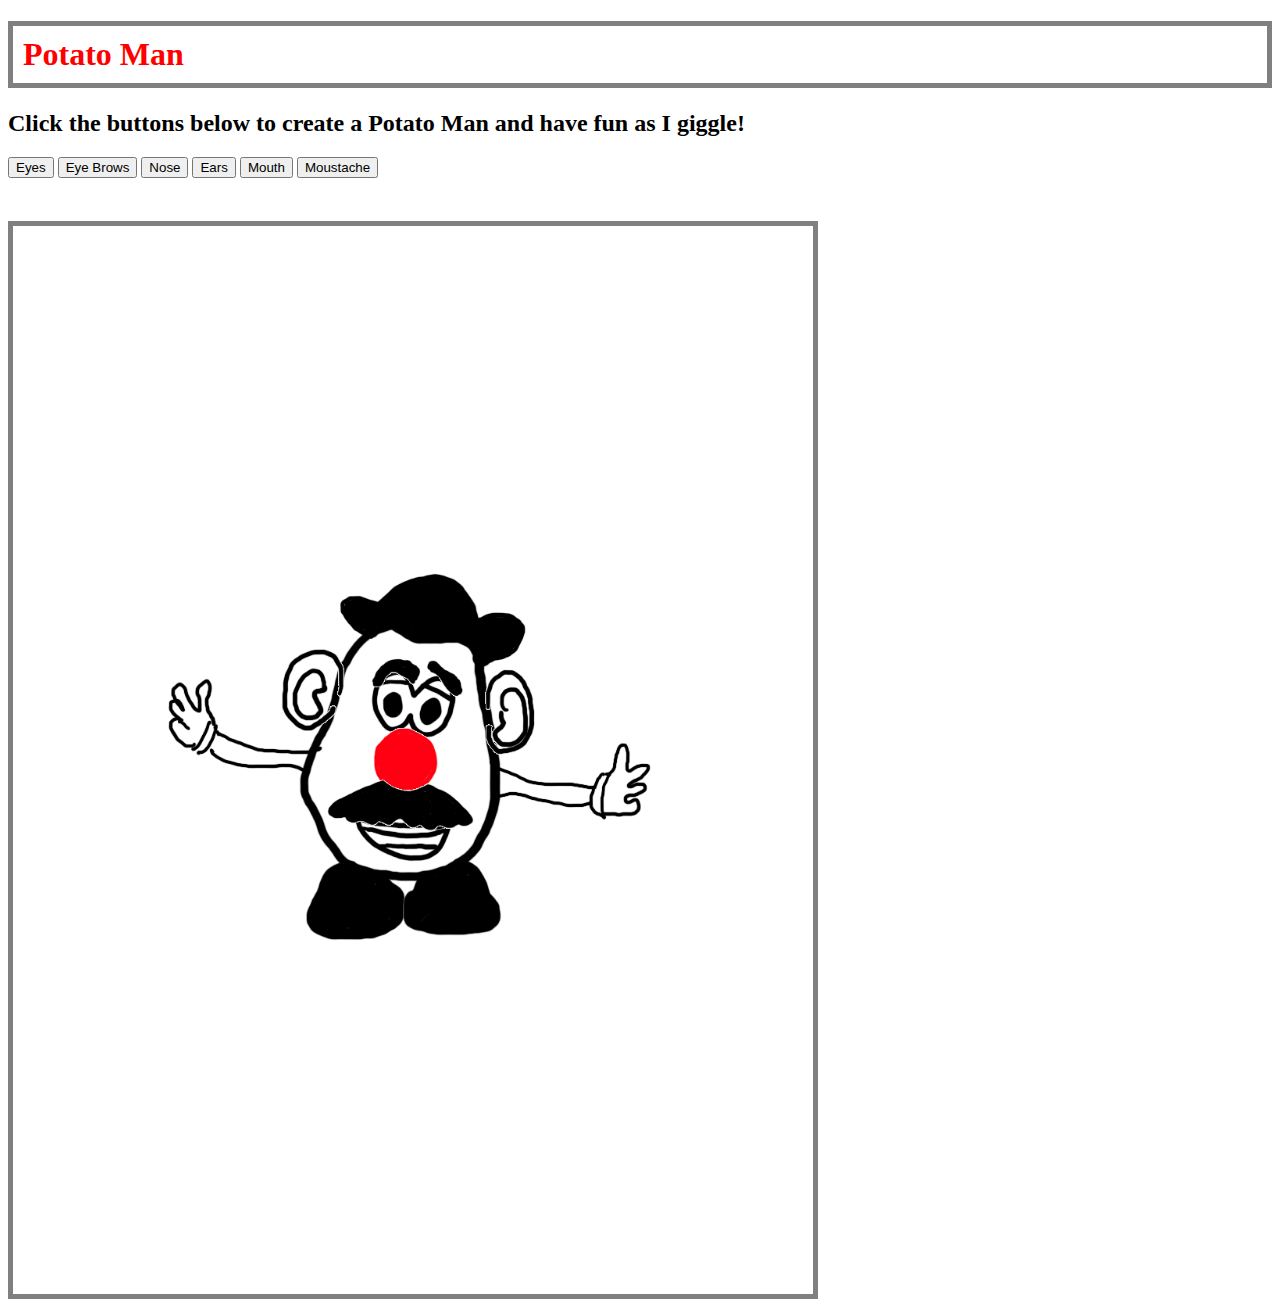
==== Lab3/index.html @ ee09e879 "Add files via upload" ====
<!DOCTYPE html>
<html lang="en">

<head>
<meta charset="UTF-8">
<title>Potato Head Page</title>

<style>

h1
{
	color: Red;
  	padding: 10px;
  	left: 200px;
  	border: 5px solid gray;
}

h2
{
	left: 200px;
}

.container {
    position: relative;
    clear: none;
    float: center;
}

.faceoverlap
{
	position: absolute;
	float:center;
	top: 200px;
	border: 5px solid gray;
}

.ccButtons
{
	position: absolute;
	text-align: center;
}

</style>

</head>

<body>

<div class="container">
<h1>Potato Man </h1>
<h2>Click the buttons below to create a Potato Man and have fun as I giggle!</h2>

<!-- <img id="face" class="faceoverlap" src="images/body.png" style="width:400px"> -->
<!-- <img id="brow" class="browoverlap" src="images/brow1.png" style="width:400px"> -->
<img id="face" class="faceoverlap" src="images/body.png" style="width:800px"> 
<img id="eye" class="faceoverlap" src="images/eye1.png" style="width:800px">
<img id="brow" class="faceoverlap" src="images/brow1.png" style="width:800px">
<img id="nose" class="faceoverlap" src="images/nose2.png" style="width:800px">
<img id="ear" class="faceoverlap" src="images/ear1.png" style="width:800px">
<img id="mouth" class="faceoverlap" src="images/mouth1.png" style="width:800px">
<img id="moustache" class="faceoverlap" src="images/moustache1.png" style="width:800px">


<div class="ccButtons">
<button onclick=EyeButton()>Eyes</button>
<button onclick=BrowButton()>Eye Brows</button>
<button onclick=NoseButton()>Nose</button>
<button onclick=EarButton()>Ears</button>
<button onclick=MouthButton()>Mouth</button>
<button onclick=MoustacheButton()>Moustache</button>
</div>
</div>

<script>

var buzzerSound = new Audio("sfx/giggle.mp3");

function EyeButton()
{
	buzzerSound.play();
	var image = document.getElementById("eye");
	if (image.src.match("eye1")) {
		image.src = "images/eye2.png";
	} else {
		image.src = "images/eye1.png";
	}
}

function BrowButton()
{
	buzzerSound.play();
	var image = document.getElementById("brow");
	if (image.src.match("brow1")) {
		image.src = "images/brow2.png";
	} else {
		image.src = "images/brow1.png";
	}
}

function NoseButton()
{
	buzzerSound.play();
	var image = document.getElementById("nose");
	if (image.src.match("nose1")) {
		image.src = "images/nose2.png";
	} else {
		image.src = "images/nose1.png";
	}
}

function EarButton()
{
	buzzerSound.play();
	var image = document.getElementById("ear");
	if (image.src.match("ear1")) {
		image.src = "images/ear2.png";
	} else {
		image.src = "images/ear1.png";
	}
}

function MouthButton()
{
	buzzerSound.play();
	var image = document.getElementById("mouth");
	if (image.src.match("mouth1")) {
		image.src = "images/mouth2.png";
	} else {
		image.src = "images/mouth1.png";
	}
}

function MoustacheButton()
{
	buzzerSound.play();
	var image = document.getElementById("moustache");
	if (image.src.match("moustache1")) {
		image.src = "images/moustache2.png";
	} else {
		image.src = "images/moustache1.png";
	}
}

</script>


</body>
</html>
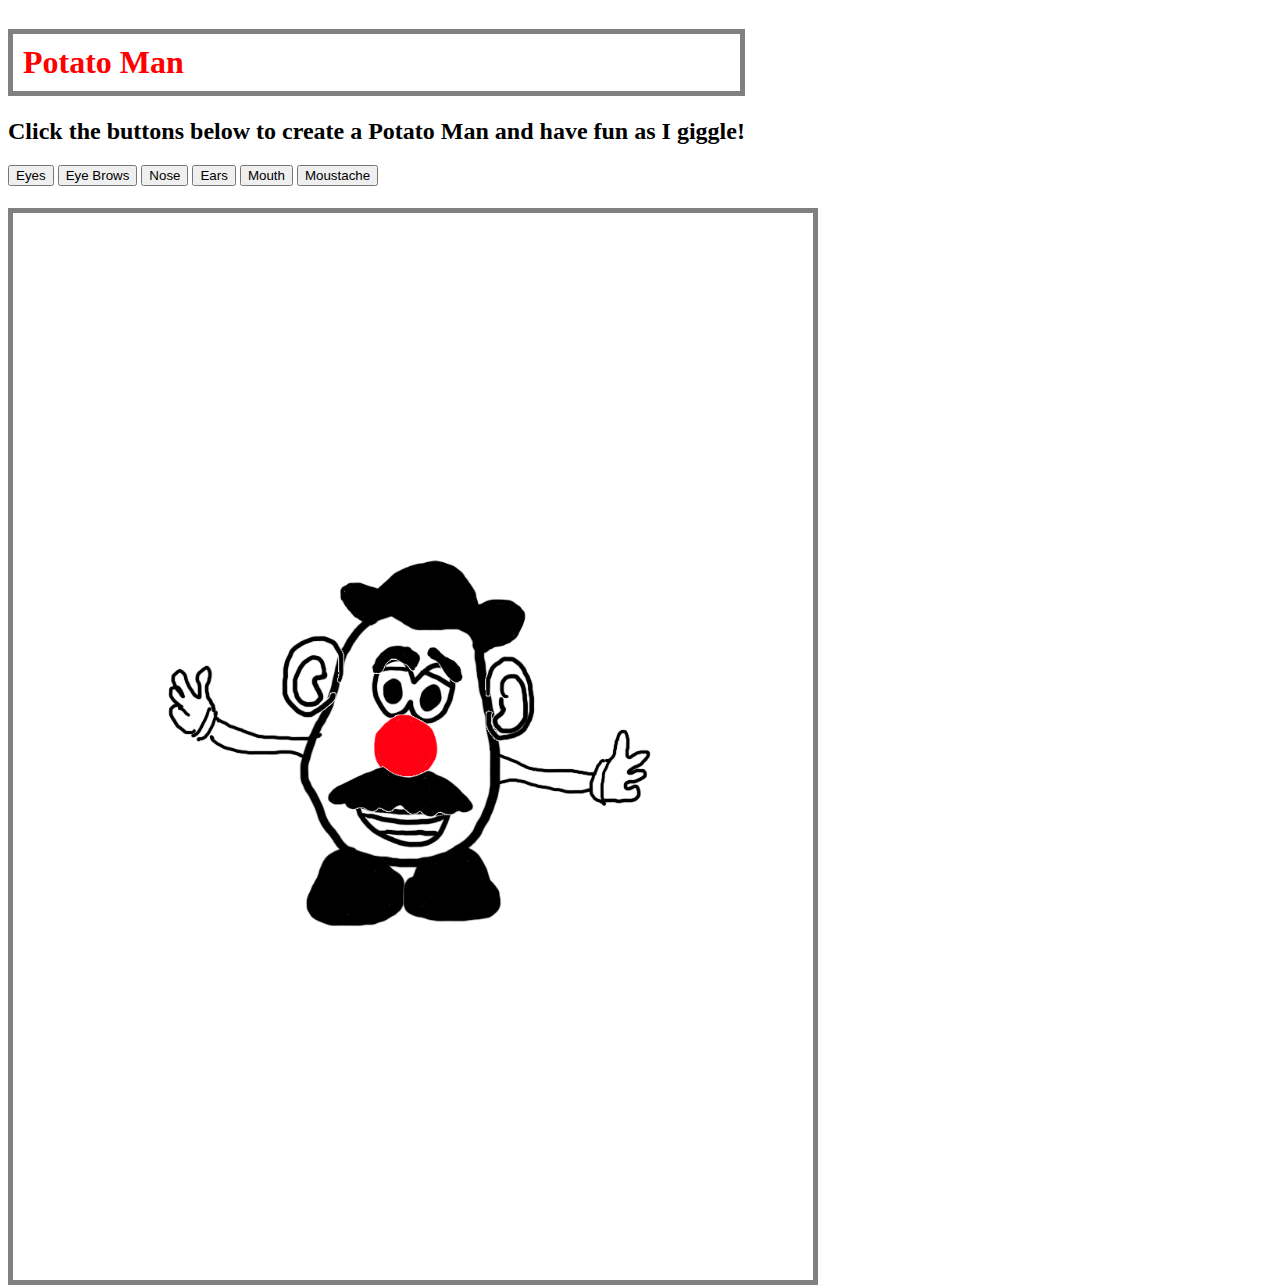
==== commit 90cbbe38: "Update index.html" ====
--- a/Lab3/index.html
+++ b/Lab3/index.html
@@ -23,13 +23,13 @@
 .container {
     position: relative;
     clear: none;
-    float: center;
+    float:left;
 }
 
 .faceoverlap
 {
 	position: absolute;
-	float:center;
+	float:left;
 	top: 200px;
 	border: 5px solid gray;
 }
@@ -52,13 +52,13 @@
 
 <!-- <img id="face" class="faceoverlap" src="images/body.png" style="width:400px"> -->
 <!-- <img id="brow" class="browoverlap" src="images/brow1.png" style="width:400px"> -->
-<img id="face" class="faceoverlap" src="images/body.png" style="width:800px"> 
-<img id="eye" class="faceoverlap" src="images/eye1.png" style="width:800px">
-<img id="brow" class="faceoverlap" src="images/brow1.png" style="width:800px">
-<img id="nose" class="faceoverlap" src="images/nose2.png" style="width:800px">
-<img id="ear" class="faceoverlap" src="images/ear1.png" style="width:800px">
-<img id="mouth" class="faceoverlap" src="images/mouth1.png" style="width:800px">
-<img id="moustache" class="faceoverlap" src="images/moustache1.png" style="width:800px">
+<img id="face" class="faceoverlap" src="images/body.png" alt="face" style="width:800px"> 
+<img id="eye" class="faceoverlap" src="images/eye1.png" alt="eye" style="width:800px">
+<img id="brow" class="faceoverlap" src="images/brow1.png" alt="brow" style="width:800px">
+<img id="nose" class="faceoverlap" src="images/nose2.png" alt="nose" style="width:800px">
+<img id="ear" class="faceoverlap" src="images/ear1.png" alt="ear" style="width:800px">
+<img id="mouth" class="faceoverlap" src="images/mouth1.png" alt="mouth" style="width:800px">
+<img id="moustache" class="faceoverlap" src="images/moustache1.png" alt="moustache" style="width:800px">
 
 
 <div class="ccButtons">
@@ -145,4 +145,4 @@
 
 
 </body>
-</html>+</html>
